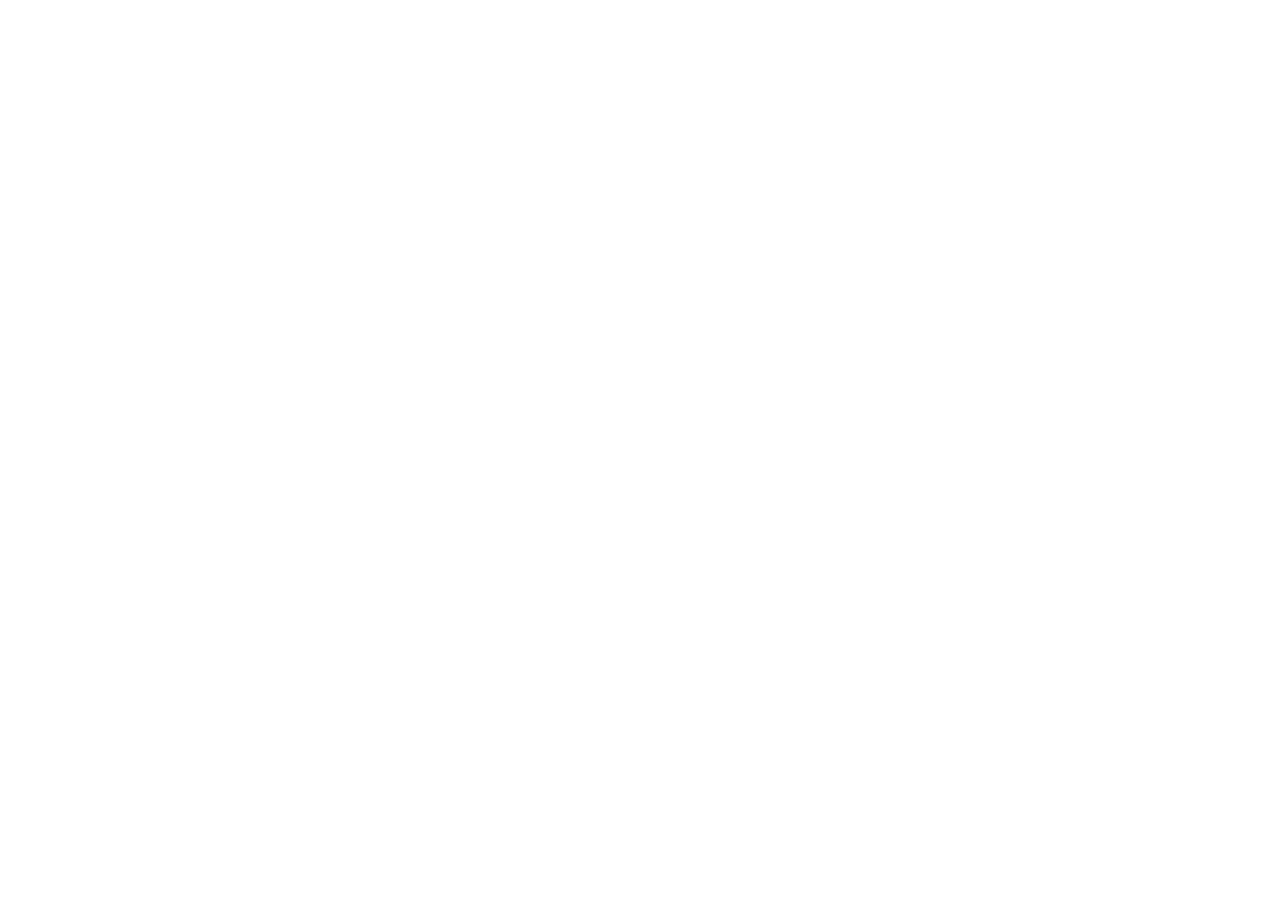
==== docs/index.html @ e0043bde "docs agregado" ====
<!doctype html><html lang="en"><head><meta charset="utf-8"/><link rel="icon" href="/favicon.ico"/><meta name="viewport" content="width=device-width,initial-scale=1"/><meta name="theme-color" content="#000000"/><meta name="description" content="Web site created using create-react-app"/><link rel="apple-touch-icon" href="/logo192.png"/><link rel="manifest" href="/manifest.json"/><link rel="stylesheet" href="https://cdnjs.cloudflare.com/ajax/libs/animate.css/4.0.0/animate.min.css"/><title>React App</title><link href="/static/css/main.97ccf166.chunk.css" rel="stylesheet"></head><body><noscript>You need to enable JavaScript to run this app.</noscript><div id="root"></div><script>!function(e){function r(r){for(var n,p,f=r[0],i=r[1],l=r[2],c=0,s=[];c<f.length;c++)p=f[c],Object.prototype.hasOwnProperty.call(o,p)&&o[p]&&s.push(o[p][0]),o[p]=0;for(n in i)Object.prototype.hasOwnProperty.call(i,n)&&(e[n]=i[n]);for(a&&a(r);s.length;)s.shift()();return u.push.apply(u,l||[]),t()}function t(){for(var e,r=0;r<u.length;r++){for(var t=u[r],n=!0,f=1;f<t.length;f++){var i=t[f];0!==o[i]&&(n=!1)}n&&(u.splice(r--,1),e=p(p.s=t[0]))}return e}var n={},o={1:0},u=[];function p(r){if(n[r])return n[r].exports;var t=n[r]={i:r,l:!1,exports:{}};return e[r].call(t.exports,t,t.exports,p),t.l=!0,t.exports}p.m=e,p.c=n,p.d=function(e,r,t){p.o(e,r)||Object.defineProperty(e,r,{enumerable:!0,get:t})},p.r=function(e){"undefined"!=typeof Symbol&&Symbol.toStringTag&&Object.defineProperty(e,Symbol.toStringTag,{value:"Module"}),Object.defineProperty(e,"__esModule",{value:!0})},p.t=function(e,r){if(1&r&&(e=p(e)),8&r)return e;if(4&r&&"object"==typeof e&&e&&e.__esModule)return e;var t=Object.create(null);if(p.r(t),Object.defineProperty(t,"default",{enumerable:!0,value:e}),2&r&&"string"!=typeof e)for(var n in e)p.d(t,n,function(r){return e[r]}.bind(null,n));return t},p.n=function(e){var r=e&&e.__esModule?function(){return e.default}:function(){return e};return p.d(r,"a",r),r},p.o=function(e,r){return Object.prototype.hasOwnProperty.call(e,r)},p.p="/";var f=this["webpackJsonpgif-expert-app"]=this["webpackJsonpgif-expert-app"]||[],i=f.push.bind(f);f.push=r,f=f.slice();for(var l=0;l<f.length;l++)r(f[l]);var a=i;t()}([])</script><script src="/static/js/2.56c56de3.chunk.js"></script><script src="/static/js/main.41d11cae.chunk.js"></script></body></html>
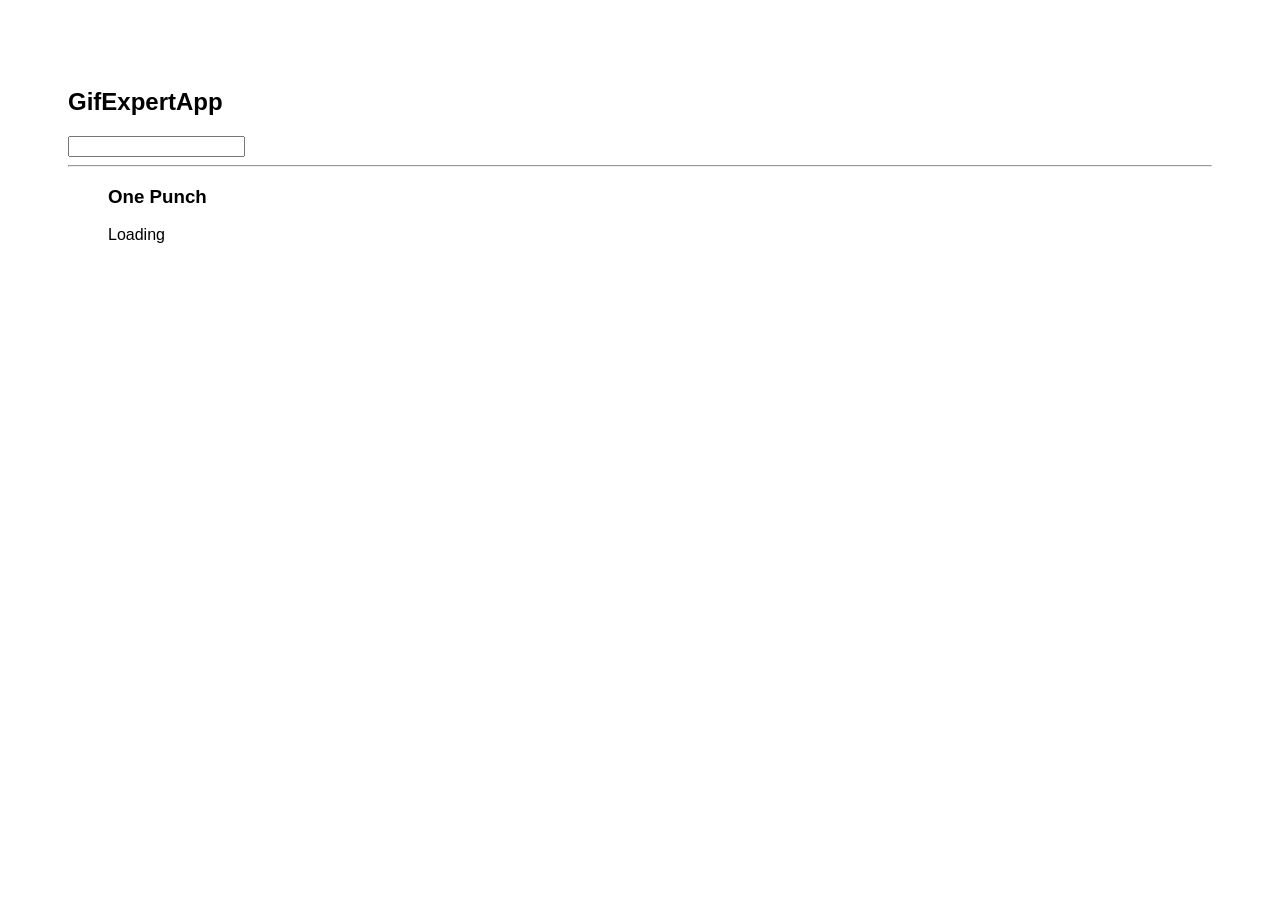
==== commit e119c4b3: "index.html actualizado" ====
--- a/docs/index.html
+++ b/docs/index.html
@@ -1 +1,24 @@
-<!doctype html><html lang="en"><head><meta charset="utf-8"/><link rel="icon" href="/favicon.ico"/><meta name="viewport" content="width=device-width,initial-scale=1"/><meta name="theme-color" content="#000000"/><meta name="description" content="Web site created using create-react-app"/><link rel="apple-touch-icon" href="/logo192.png"/><link rel="manifest" href="/manifest.json"/><link rel="stylesheet" href="https://cdnjs.cloudflare.com/ajax/libs/animate.css/4.0.0/animate.min.css"/><title>React App</title><link href="/static/css/main.97ccf166.chunk.css" rel="stylesheet"></head><body><noscript>You need to enable JavaScript to run this app.</noscript><div id="root"></div><script>!function(e){function r(r){for(var n,p,f=r[0],i=r[1],l=r[2],c=0,s=[];c<f.length;c++)p=f[c],Object.prototype.hasOwnProperty.call(o,p)&&o[p]&&s.push(o[p][0]),o[p]=0;for(n in i)Object.prototype.hasOwnProperty.call(i,n)&&(e[n]=i[n]);for(a&&a(r);s.length;)s.shift()();return u.push.apply(u,l||[]),t()}function t(){for(var e,r=0;r<u.length;r++){for(var t=u[r],n=!0,f=1;f<t.length;f++){var i=t[f];0!==o[i]&&(n=!1)}n&&(u.splice(r--,1),e=p(p.s=t[0]))}return e}var n={},o={1:0},u=[];function p(r){if(n[r])return n[r].exports;var t=n[r]={i:r,l:!1,exports:{}};return e[r].call(t.exports,t,t.exports,p),t.l=!0,t.exports}p.m=e,p.c=n,p.d=function(e,r,t){p.o(e,r)||Object.defineProperty(e,r,{enumerable:!0,get:t})},p.r=function(e){"undefined"!=typeof Symbol&&Symbol.toStringTag&&Object.defineProperty(e,Symbol.toStringTag,{value:"Module"}),Object.defineProperty(e,"__esModule",{value:!0})},p.t=function(e,r){if(1&r&&(e=p(e)),8&r)return e;if(4&r&&"object"==typeof e&&e&&e.__esModule)return e;var t=Object.create(null);if(p.r(t),Object.defineProperty(t,"default",{enumerable:!0,value:e}),2&r&&"string"!=typeof e)for(var n in e)p.d(t,n,function(r){return e[r]}.bind(null,n));return t},p.n=function(e){var r=e&&e.__esModule?function(){return e.default}:function(){return e};return p.d(r,"a",r),r},p.o=function(e,r){return Object.prototype.hasOwnProperty.call(e,r)},p.p="/";var f=this["webpackJsonpgif-expert-app"]=this["webpackJsonpgif-expert-app"]||[],i=f.push.bind(f);f.push=r,f=f.slice();for(var l=0;l<f.length;l++)r(f[l]);var a=i;t()}([])</script><script src="/static/js/2.56c56de3.chunk.js"></script><script src="/static/js/main.41d11cae.chunk.js"></script></body></html>+<!doctype html>
+<html lang="en">
+
+<head>
+    <meta charset="utf-8" />
+    <link rel="icon" href="./favicon.ico" />
+    <meta name="viewport" content="width=device-width,initial-scale=1" />
+    <meta name="theme-color" content="#000000" />
+    <meta name="description" content="Web site created using create-react-app" />
+    <link rel="apple-touch-icon" href="./logo192.png" />
+    <link rel="manifest" href="./manifest.json" />
+    <link rel="stylesheet" href="https://cdnjs.cloudflare.com/ajax/libs/animate.css/4.0.0/animate.min.css" />
+    <title>React App</title>
+    <link href="./static/css/main.97ccf166.chunk.css" rel="stylesheet">
+</head>
+
+<body><noscript>You need to enable JavaScript to run this app.</noscript>
+    <div id="root"></div>
+    <script>!function (e) { function r(r) { for (var n, p, f = r[0], i = r[1], l = r[2], c = 0, s = []; c < f.length; c++)p = f[c], Object.prototype.hasOwnProperty.call(o, p) && o[p] && s.push(o[p][0]), o[p] = 0; for (n in i) Object.prototype.hasOwnProperty.call(i, n) && (e[n] = i[n]); for (a && a(r); s.length;)s.shift()(); return u.push.apply(u, l || []), t() } function t() { for (var e, r = 0; r < u.length; r++) { for (var t = u[r], n = !0, f = 1; f < t.length; f++) { var i = t[f]; 0 !== o[i] && (n = !1) } n && (u.splice(r--, 1), e = p(p.s = t[0])) } return e } var n = {}, o = { 1: 0 }, u = []; function p(r) { if (n[r]) return n[r].exports; var t = n[r] = { i: r, l: !1, exports: {} }; return e[r].call(t.exports, t, t.exports, p), t.l = !0, t.exports } p.m = e, p.c = n, p.d = function (e, r, t) { p.o(e, r) || Object.defineProperty(e, r, { enumerable: !0, get: t }) }, p.r = function (e) { "undefined" != typeof Symbol && Symbol.toStringTag && Object.defineProperty(e, Symbol.toStringTag, { value: "Module" }), Object.defineProperty(e, "__esModule", { value: !0 }) }, p.t = function (e, r) { if (1 & r && (e = p(e)), 8 & r) return e; if (4 & r && "object" == typeof e && e && e.__esModule) return e; var t = Object.create(null); if (p.r(t), Object.defineProperty(t, "default", { enumerable: !0, value: e }), 2 & r && "string" != typeof e) for (var n in e) p.d(t, n, function (r) { return e[r] }.bind(null, n)); return t }, p.n = function (e) { var r = e && e.__esModule ? function () { return e.default } : function () { return e }; return p.d(r, "a", r), r }, p.o = function (e, r) { return Object.prototype.hasOwnProperty.call(e, r) }, p.p = "/"; var f = this["webpackJsonpgif-expert-app"] = this["webpackJsonpgif-expert-app"] || [], i = f.push.bind(f); f.push = r, f = f.slice(); for (var l = 0; l < f.length; l++)r(f[l]); var a = i; t() }([])</script>
+    <script src="./static/js/2.56c56de3.chunk.js"></script>
+    <script src="./static/js/main.41d11cae.chunk.js"></script>
+</body>
+
+</html>
--- a/docs/static/css/main.97ccf166.chunk.css
+++ b/docs/static/css/main.97ccf166.chunk.css
@@ -0,0 +1,2 @@
+*{font-family:Arial,Helvetica,sans-serif}body{padding:60px}.card-grid{display:flex;flex-direction:row;flex-wrap:wrap}.card{align-content:center;border:1px solid grey;border-radius:6px;margin-bottom:10px;margin-right:10px;overflow:hidden}.card p{padding:5px;text-align:center}.card img{max-height:170px}
+/*# sourceMappingURL=main.97ccf166.chunk.css.map */
